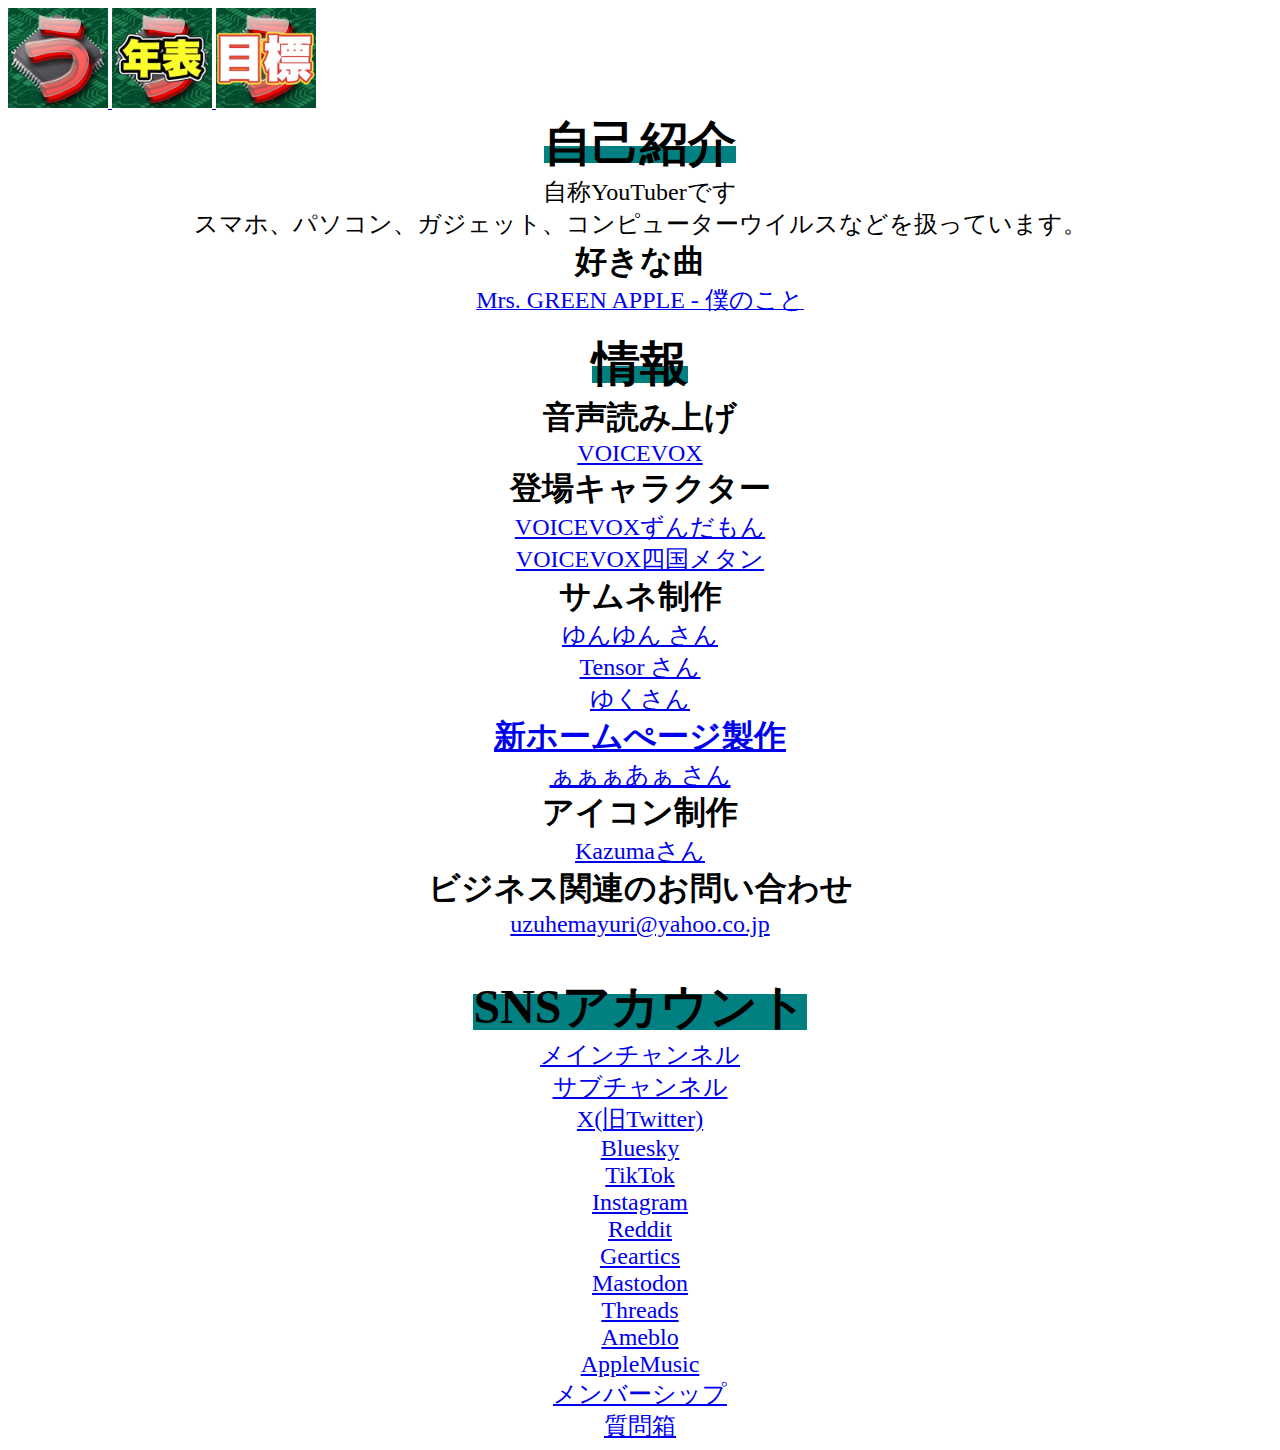
==== Legacy/about.html @ 2ad8dfd5 "Add files via upload" ====
<html lang="ja"><head><meta http-equiv="Content-Type" content="text/html; charset=Shift_JIS"><title>���ȏЉ�</title>
</head><body><a href="uyurinHP.html" class="example">
<img width="100" src="uyurin.png" alt="�z�[���y�[�W�ɖ߂�
    ">
</a>
<body><a href="uyurinCH.html" class="example">
<img width="100" src="bbb.jpg" alt="�N�\���݂�">
</a>
<body><a href="Mokuhyo.html" class="example">
<img width="100" src="ccc.jpg" alt="�ڕW">
</a>
<div style="text-align: center"><span style="background-color:#008080"><font size="7"><b>���ȏЉ�</b></font></span></div>
<font size="5"><center>����YouTuber�ł�
<br>
�X�}�z�A�p�\�R���A�K�W�F�b�g�A�R���s���[�^�[�E�C���X�Ȃǂ������Ă��܂��B</center></font>
<font size="6"><b><center>�D���ȋ�</center></b></font>
<center><a href="https://www.google.com/search?client=firefox-b-d&amp;q=Mrs.+GREEN+APPLE+-+%E5%83%95%E3%81%AE%E3%81%93%E3%81%A8"><font size="5">Mrs. GREEN APPLE - �l�̂���</font></a></center><p></p>
<div style="text-align: center"><span style="background-color:#008080"><font size="7"><b>���</b></font></span></div>

<font size="6"><b><center>�����ǂݏグ</center></b></font>
<font size="5"></font><font size="5">
<center><a href="https://voicevox.hiroshiba.jp/" target="_blank">VOICEVOX</a></center></font>
<font size="6"><b><center>�o��L�����N�^�[</center></b></font>
<font size="5">
<center><a href="https://voicevox.hiroshiba.jp/product/zundamon/" target="_blank">VOICEVOX���񂾂���</a></center></font>    
    <font size="5"><center><a href="https://voicevox.hiroshiba.jp/dormitory/shikoku_metan/" target="_blank">VOICEVOX�l�����^��</a></center>
<font size="6"><b><center>�T���l����</center></b></font>
<center><a href="https://x.com/ILove_Galaxy" target="_blank"><font size="5">����� ����</a></center></font>
<center><a href="https://x.com/tensor_i"_blank"><font size="5">Tensor ����</a></center></font>
<center><a href="https://x.com/i/user/1544963283832442881"_blank"><font size="5">�䂭����</a></center></font>
<font size="6">
<center><a href="http://uyurimazuhe.html.xdomain.jp/UzuheMayuri/index.html" target="_blank"><b>�V�z�[���؁[�W����</b></a></center></font><font size="6">
<center><a href="https://x.com/Atuatu_Hhakumai"_blank"><font size="5">���������� ����</a></center></font>
<font size="6"><b><center>�A�C�R������</center></b></font>
<font size="5"></font><font size="5">
<center><a href="https://x.com/lonelie888" target="_blank">Kazuma����</a></center></font>
<font size="6"><b><center>�r�W�l�X�֘A�̂��₢���킹</center></b></font>
<a href="mailto:uzuhemayuri@yahoo.co.jp"><font size="5"><center>uzuhemayuri@yahoo.co.jp</a></center></font>
<br>
<div style="text-align: center"><span style="background-color:#008080"><font size="7"><b>SNS�A�J�E���g</b></font></span></div>
<a href="https://www.youtube.com/channel/UCI6gsMXsLJhC18ZyEs_Rs3A"><font size="5"><center>���C���`�����l��</center></font></a>
<a href="https://www.youtube.com/@Samsung_fan_"><font size="5"><center>�T�u�`�����l��</center></font></a>
<a href="https://twitter.com/UzuheMayuri"><font size="5"><center>X(��Twitter)</center></font></a>
<a href="https://bsky.app/profile/uzuhemayuri.bsky.social"><font size="5"><center>Bluesky</center></font></a></body>
<a href="https://www.tiktok.com/@uzuhemayuri"><font size="5"><center>TikTok</center></font></a></body>
<a href="https://www.instagram.com/uzuhemayuri"><font size="5"><center>Instagram</center></font></a></body>
<a href="https://www.reddit.com/u/Much_Library8759/s/SjBlp5ZtnA"><font size="5"><center>Reddit</center></font></a></body>
<a href="https://www.geartics.com/UzuheMayuri"><font size="5"><center>Geartics</center></font></a></body>
<a href="https://mstdn.jp/@UzuheMayuri630"><font size="5"><center>Mastodon</center></font></a></body>
<a href="https://www.threads.net/@uzuhemayuri"><font size="5"><center>Threads</center></font></a></body>
<a href="https://profile.ameba.jp/ameba/uzuhe-630"><font size="5"><center>Ameblo</center></font></a></body>
<a href="https://music.apple.com/profile/uzuhemayuri"><font size="5"> <center>AppleMusic</center></font></a></body>
<a href="https://www.youtube.com/channel/UCI6gsMXsLJhC18ZyEs_Rs3A/join"><font size="5"> <center>�����o�[�V�b�v</center></font></a></body>
<a href="https://peing.net/ja/uzuhemayuri"><font size="5"> <center>���┠</center></font></a></body>
<deepl-input-controller></deepl-input-controller></font></body></html>
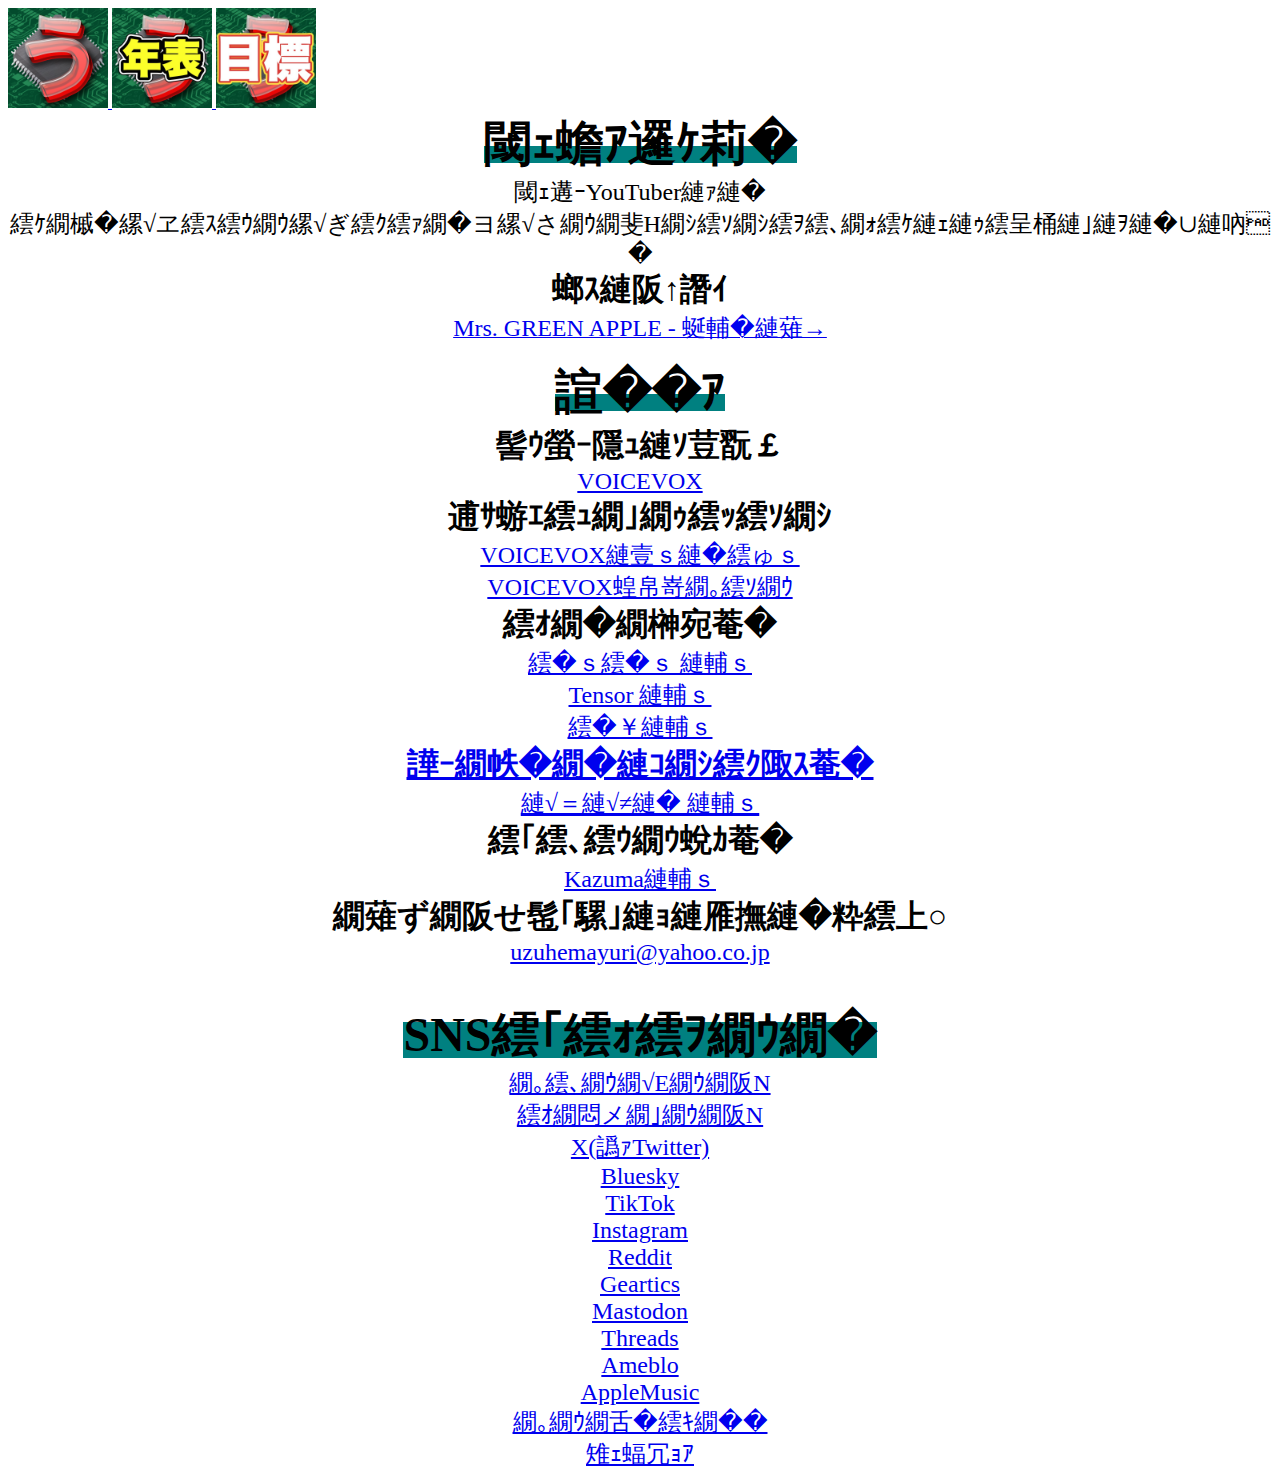
==== commit da42d4f8: "Update about.html" ====
--- a/Legacy/about.html
+++ b/Legacy/about.html
@@ -1,47 +1,47 @@
 
-<html lang="ja"><head><meta http-equiv="Content-Type" content="text/html; charset=Shift_JIS"><title>���ȏЉ�</title>
+<html lang="ja"><head><meta http-equiv="Content-Type" content="text/html; charset=Shift_JIS"><title>自己紹介</title>
 </head><body><a href="uyurinHP.html" class="example">
-<img width="100" src="uyurin.png" alt="�z�[���y�[�W�ɖ߂�
+<img width="100" src="uyurin.png" alt="ホームページに戻る
     ">
 </a>
 <body><a href="uyurinCH.html" class="example">
-<img width="100" src="bbb.jpg" alt="�N�\���݂�">
+<img width="100" src="bbb.jpg" alt="年表をみる">
 </a>
 <body><a href="Mokuhyo.html" class="example">
-<img width="100" src="ccc.jpg" alt="�ڕW">
+<img width="100" src="ccc.jpg" alt="目標">
 </a>
-<div style="text-align: center"><span style="background-color:#008080"><font size="7"><b>���ȏЉ�</b></font></span></div>
-<font size="5"><center>����YouTuber�ł�
+<div style="text-align: center"><span style="background-color:#008080"><font size="7"><b>自己紹介</b></font></span></div>
+<font size="5"><center>自称YouTuberです
 <br>
-�X�}�z�A�p�\�R���A�K�W�F�b�g�A�R���s���[�^�[�E�C���X�Ȃǂ������Ă��܂��B</center></font>
-<font size="6"><b><center>�D���ȋ�</center></b></font>
-<center><a href="https://www.google.com/search?client=firefox-b-d&amp;q=Mrs.+GREEN+APPLE+-+%E5%83%95%E3%81%AE%E3%81%93%E3%81%A8"><font size="5">Mrs. GREEN APPLE - �l�̂���</font></a></center><p></p>
-<div style="text-align: center"><span style="background-color:#008080"><font size="7"><b>���</b></font></span></div>
+スマホ、パソコン、ガジェット、コンピューターウイルスなどを扱っています。</center></font>
+<font size="6"><b><center>好きな曲</center></b></font>
+<center><a href="https://www.google.com/search?client=firefox-b-d&amp;q=Mrs.+GREEN+APPLE+-+%E5%83%95%E3%81%AE%E3%81%93%E3%81%A8"><font size="5">Mrs. GREEN APPLE - 僕のこと</font></a></center><p></p>
+<div style="text-align: center"><span style="background-color:#008080"><font size="7"><b>情報</b></font></span></div>
 
-<font size="6"><b><center>�����ǂݏグ</center></b></font>
+<font size="6"><b><center>音声読み上げ</center></b></font>
 <font size="5"></font><font size="5">
 <center><a href="https://voicevox.hiroshiba.jp/" target="_blank">VOICEVOX</a></center></font>
-<font size="6"><b><center>�o��L�����N�^�[</center></b></font>
+<font size="6"><b><center>登場キャラクター</center></b></font>
 <font size="5">
-<center><a href="https://voicevox.hiroshiba.jp/product/zundamon/" target="_blank">VOICEVOX���񂾂���</a></center></font>    
-    <font size="5"><center><a href="https://voicevox.hiroshiba.jp/dormitory/shikoku_metan/" target="_blank">VOICEVOX�l�����^��</a></center>
-<font size="6"><b><center>�T���l����</center></b></font>
-<center><a href="https://x.com/ILove_Galaxy" target="_blank"><font size="5">����� ����</a></center></font>
-<center><a href="https://x.com/tensor_i"_blank"><font size="5">Tensor ����</a></center></font>
-<center><a href="https://x.com/i/user/1544963283832442881"_blank"><font size="5">�䂭����</a></center></font>
+<center><a href="https://voicevox.hiroshiba.jp/product/zundamon/" target="_blank">VOICEVOXずんだもん</a></center></font>    
+    <font size="5"><center><a href="https://voicevox.hiroshiba.jp/dormitory/shikoku_metan/" target="_blank">VOICEVOX四国メタン</a></center>
+<font size="6"><b><center>サムネ制作</center></b></font>
+<center><a href="https://x.com/ILove_Galaxy" target="_blank"><font size="5">ゆんゆん さん</a></center></font>
+<center><a href="https://x.com/tensor_i"_blank"><font size="5">Tensor さん</a></center></font>
+<center><a href="https://x.com/i/user/1544963283832442881"_blank"><font size="5">ゆくさん</a></center></font>
 <font size="6">
-<center><a href="http://uyurimazuhe.html.xdomain.jp/UzuheMayuri/index.html" target="_blank"><b>�V�z�[���؁[�W����</b></a></center></font><font size="6">
-<center><a href="https://x.com/Atuatu_Hhakumai"_blank"><font size="5">���������� ����</a></center></font>
-<font size="6"><b><center>�A�C�R������</center></b></font>
+<center><a href="http://uyurimazuhe.html.xdomain.jp/UzuheMayuri/index.html" target="_blank"><b>新ホームぺージ製作</b></a></center></font><font size="6">
+<center><a href="https://x.com/Atuatu_Hhakumai"_blank"><font size="5">ぁぁぁあぁ さん</a></center></font>
+<font size="6"><b><center>アイコン制作</center></b></font>
 <font size="5"></font><font size="5">
-<center><a href="https://x.com/lonelie888" target="_blank">Kazuma����</a></center></font>
-<font size="6"><b><center>�r�W�l�X�֘A�̂��₢���킹</center></b></font>
+<center><a href="https://x.com/lonelie888" target="_blank">Kazumaさん</a></center></font>
+<font size="6"><b><center>ビジネス関連のお問い合わせ</center></b></font>
 <a href="mailto:uzuhemayuri@yahoo.co.jp"><font size="5"><center>uzuhemayuri@yahoo.co.jp</a></center></font>
 <br>
-<div style="text-align: center"><span style="background-color:#008080"><font size="7"><b>SNS�A�J�E���g</b></font></span></div>
-<a href="https://www.youtube.com/channel/UCI6gsMXsLJhC18ZyEs_Rs3A"><font size="5"><center>���C���`�����l��</center></font></a>
-<a href="https://www.youtube.com/@Samsung_fan_"><font size="5"><center>�T�u�`�����l��</center></font></a>
-<a href="https://twitter.com/UzuheMayuri"><font size="5"><center>X(��Twitter)</center></font></a>
+<div style="text-align: center"><span style="background-color:#008080"><font size="7"><b>SNSアカウント</b></font></span></div>
+<a href="https://www.youtube.com/channel/UCI6gsMXsLJhC18ZyEs_Rs3A"><font size="5"><center>メインチャンネル</center></font></a>
+<a href="https://www.youtube.com/@Samsung_fan_"><font size="5"><center>サブチャンネル</center></font></a>
+<a href="https://twitter.com/UzuheMayuri"><font size="5"><center>X(旧Twitter)</center></font></a>
 <a href="https://bsky.app/profile/uzuhemayuri.bsky.social"><font size="5"><center>Bluesky</center></font></a></body>
 <a href="https://www.tiktok.com/@uzuhemayuri"><font size="5"><center>TikTok</center></font></a></body>
 <a href="https://www.instagram.com/uzuhemayuri"><font size="5"><center>Instagram</center></font></a></body>
@@ -51,6 +51,6 @@
 <a href="https://www.threads.net/@uzuhemayuri"><font size="5"><center>Threads</center></font></a></body>
 <a href="https://profile.ameba.jp/ameba/uzuhe-630"><font size="5"><center>Ameblo</center></font></a></body>
 <a href="https://music.apple.com/profile/uzuhemayuri"><font size="5"> <center>AppleMusic</center></font></a></body>
-<a href="https://www.youtube.com/channel/UCI6gsMXsLJhC18ZyEs_Rs3A/join"><font size="5"> <center>�����o�[�V�b�v</center></font></a></body>
-<a href="https://peing.net/ja/uzuhemayuri"><font size="5"> <center>���┠</center></font></a></body>
-<deepl-input-controller></deepl-input-controller></font></body></html>+<a href="https://www.youtube.com/channel/UCI6gsMXsLJhC18ZyEs_Rs3A/join"><font size="5"> <center>メンバーシップ</center></font></a></body>
+<a href="https://peing.net/ja/uzuhemayuri"><font size="5"> <center>質問箱</center></font></a></body>
+<deepl-input-controller></deepl-input-controller></font></body></html>
